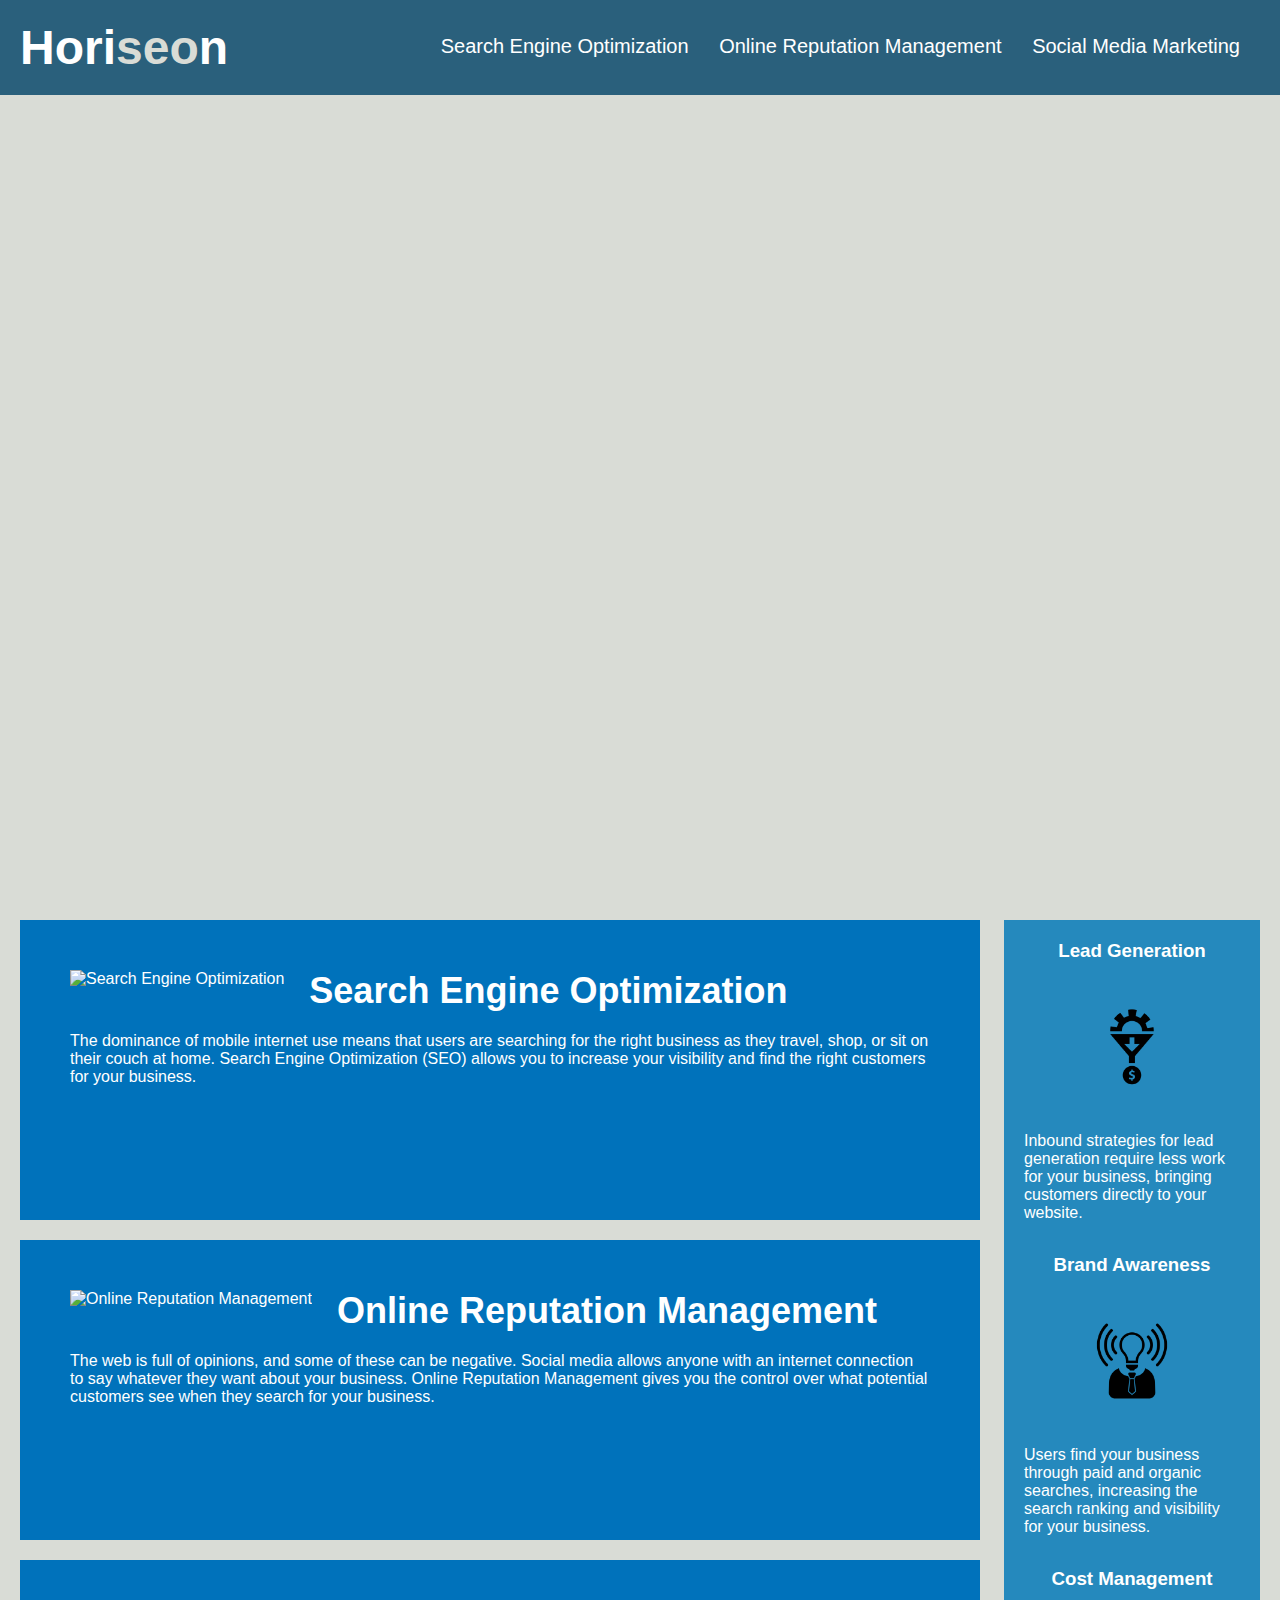
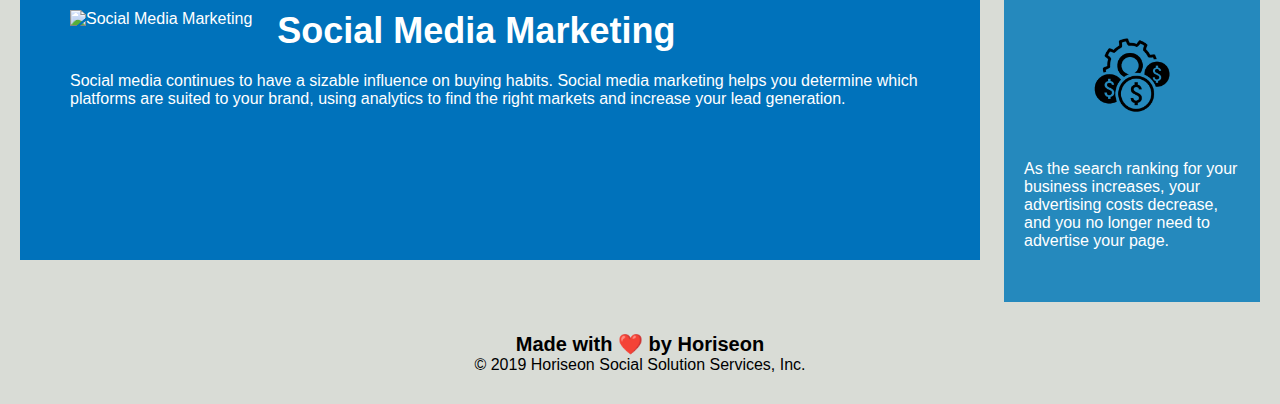
==== index.html @ e98aab25 "moved index.html and assets to root" ====
<!DOCTYPE html>
<html lang="en-us">

<head>
    <meta charset="UTF-8" />
    <link rel="stylesheet" href="./assets/css/style.css">
    <title>Horiseon Social Solution Services</title>
</head>

<body>
    <header class="header">
        <h1>Hori<span class="seo">seo</span>n</h1>
        <div>
            <ul>
                <li><a href="#search-engine-optimization">Search Engine Optimization</a></li>
                <li><a href="#online-reputation-management">Online Reputation Management</a></li>
                <li><a href="#social-media-marketing">Social Media Marketing</a></li>
            </ul>
        </div>
    </header>

    <div class="hero"></div>
    <section class="content">
        <div id="search-engine-optimization" class="search-engine-optimization">
            <img src="./assets/images/search-engine-optimization.jpg" alt="Search Engine Optimization" class="float-left" />
            <h2>Search Engine Optimization</h2>
            <p>The dominance of mobile internet use means that users are searching for the right business as they travel, shop, or sit on their couch at home. Search Engine Optimization (SEO) allows you to increase your visibility and find the right customers for your business.</p>
        </div>
        <div id="online-reputation-management" class="online-reputation-management">
            <img src="./assets/images/online-reputation-management.jpg" alt="Online Reputation Management" class="float-left" />
            <h2>Online Reputation Management</h2>
            <p>The web is full of opinions, and some of these can be negative. Social media allows anyone with an internet connection to say whatever they want about your business. Online Reputation Management gives you the control over what potential customers see when they search for your business.</p>
        </div>
        <div id="social-media-marketing" class="social-media-marketing">
            <img src="./assets/images/social-media-marketing.jpg" alt="Social Media Marketing" class="float-left" />
            <h2>Social Media Marketing</h2>
            <p>Social media continues to have a sizable influence on buying habits. Social media marketing helps you determine which platforms are suited to your brand, using analytics to find the right markets and increase your lead generation.</p>
        </div>
    </section>

    <section class="benefits">
        <div class="benefit-lead">
            <h3>Lead Generation</h3>
            <img src="./assets/images/lead-generation.png" title="Lead Generation" alt="lead generation"/>
            <p>Inbound strategies for lead generation require less work for your business, bringing customers directly to your website.</p>
        </div>
        <div class="benefit-brand">
            <h3>Brand Awareness</h3>
            <img src="./assets/images/brand-awareness.png" title="Brand Awareness" alt="brand awareness"/>
            <p>Users find your business through paid and organic searches, increasing the search ranking and visibility for your business.</p>
        </div>
        <div class="benefit-cost">
            <h3>Cost Management</h3>
            <img src="./assets/images/cost-management.png" title="Cost Management" alt="cost management"/>
            <p>As the search ranking for your business increases, your advertising costs decrease, and you no longer need to advertise your page.</p>
        </div>
    </section>
    
    <footer class="footer">
        <h2>Made with ❤️️ by Horiseon</h2>
        <p>&copy; 2019 Horiseon Social Solution Services, Inc.</p>
    </footer>
</body>

</html>
---- assets/css/style.css ----
* {
    box-sizing: border-box;
    padding: 0;
    margin: 0;
}

body {
    background-color: #d9dcd6;
}

.header {
    padding: 20px;
    font-family: 'Trebuchet MS', 'Lucida Sans Unicode', 'Lucida Grande', 'Lucida Sans', Arial, sans-serif;
    background-color: #2a607c;
    color: #ffffff;
}

.header h1 {
    display: inline-block;
    font-size: 48px;
}

.header h1 .seo {
    color: #d9dcd6;
}

.header div {
    padding-top: 15px;
    margin-right: 20px;
    float: right;
    font-family: 'Gill Sans', 'Gill Sans MT', Calibri, 'Trebuchet MS', sans-serif;
    font-size: 20px;
}

.header div ul {
    list-style-type: none;
}

.header div ul li {
    display: inline-block;
    margin-left: 25px;
}

a {
    color: #ffffff;
    text-decoration: none;
}

p {
    font-size: 16px;
}

.hero {
    height: 800px;
    width: 100%;
    margin-bottom: 25px;
    background-image: url("../images/digital-marketing-meeting.jpg");
    background-size: cover;
    background-position: center;
}

.float-left {
    float: left;
    margin-right: 25px;
}

.float-right {
    float: right;
    margin-left: 25px;
}

.content {
    width: 75%;
    display: inline-block;
    margin-left: 20px;
}

.benefits {
    margin-right: 20px;
    padding: 20px;
    clear: both;
    float: right;
    width: 20%;
    height: 100%;
    font-family: 'Gill Sans', 'Gill Sans MT', Calibri, 'Trebuchet MS', sans-serif;
    background-color: #2589bd;
}

.benefit-lead {
    margin-bottom: 32px;
    color: #ffffff;
}

.benefit-brand {
    margin-bottom: 32px;
    color: #ffffff;
}

.benefit-cost {
    margin-bottom: 32px;
    color: #ffffff;
}

.benefit-lead h3 {
    margin-bottom: 10px;
    text-align: center;
}

.benefit-brand h3 {
    margin-bottom: 10px;
    text-align: center;
}

.benefit-cost h3 {
    margin-bottom: 10px;
    text-align: center;
}

.benefit-lead img {
    display: block;
    margin: 10px auto;
    max-width: 150px;
}

.benefit-brand img {
    display: block;
    margin: 10px auto;
    max-width: 150px;
}

.benefit-cost img {
    display: block;
    margin: 10px auto;
    max-width: 150px;
}

.search-engine-optimization {
    margin-bottom: 20px;
    padding: 50px;
    height: 300px;
    font-family: 'Gill Sans', 'Gill Sans MT', Calibri, 'Trebuchet MS', sans-serif;
    background-color: #0072bb;
    color: #ffffff;
}

.online-reputation-management {
    margin-bottom: 20px;
    padding: 50px;
    height: 300px;
    font-family: 'Gill Sans', 'Gill Sans MT', Calibri, 'Trebuchet MS', sans-serif;
    background-color: #0072bb;
    color: #ffffff;
}

.social-media-marketing {
    margin-bottom: 20px;
    padding: 50px;
    height: 300px;
    font-family: 'Gill Sans', 'Gill Sans MT', Calibri, 'Trebuchet MS', sans-serif;
    background-color: #0072bb;
    color: #ffffff;
}

.search-engine-optimization img {
    max-height: 200px;
}

.online-reputation-management img {
    max-height: 200px;
}

.social-media-marketing img {
    max-height: 200px;
}

.search-engine-optimization h2 {
    margin-bottom: 20px;
    font-size: 36px;
}

.online-reputation-management h2 {
    margin-bottom: 20px;
    font-size: 36px;
}

.social-media-marketing h2 {
    margin-bottom: 20px;
    font-size: 36px;
}

.footer {
    padding: 30px;
    clear: both;
    font-family: 'Trebuchet MS', 'Lucida Sans Unicode', 'Lucida Grande', 'Lucida Sans', Arial, sans-serif;
    text-align: center;
}

.footer h2 {
    font-size: 20px;
}
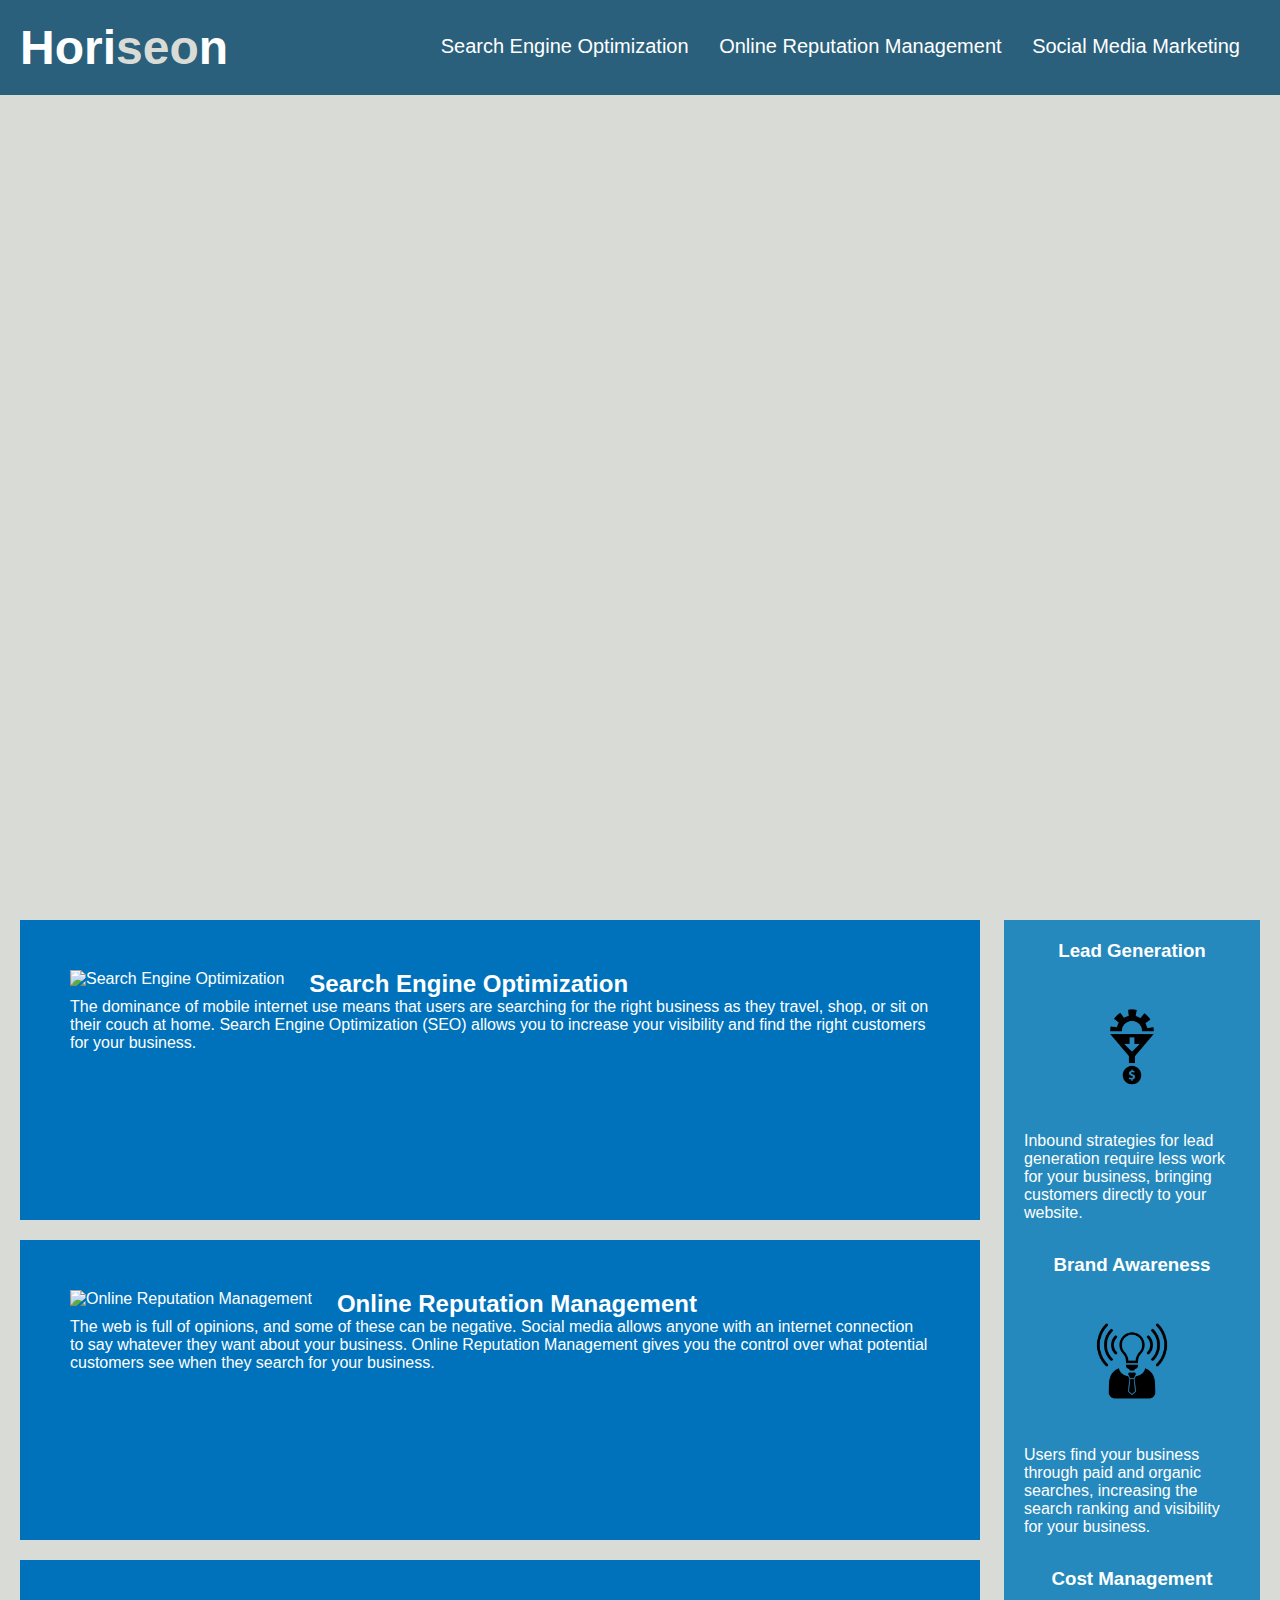
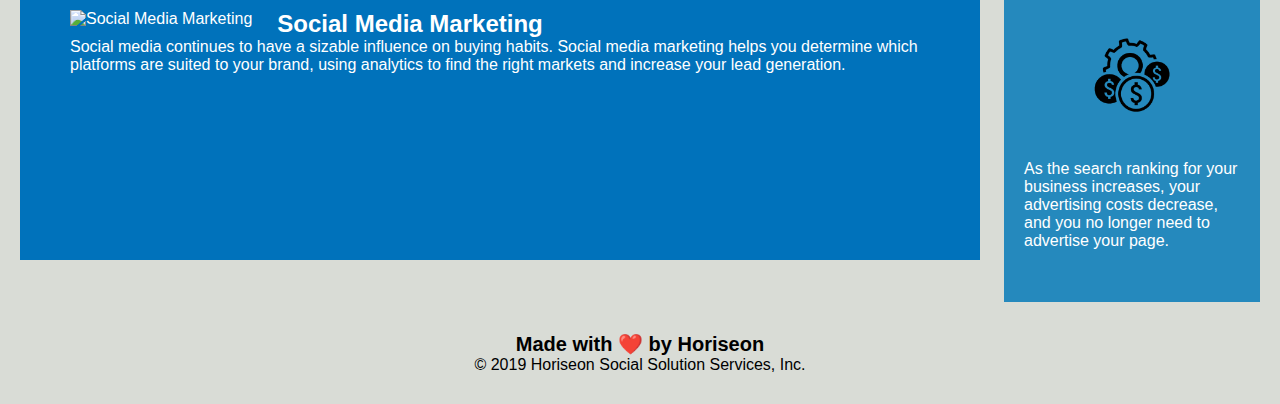
==== commit 21f08dfd: "changed header div to nav and altered css to match change" ====
--- a/index.html
+++ b/index.html
@@ -10,28 +10,28 @@
 <body>
     <header class="header">
         <h1>Hori<span class="seo">seo</span>n</h1>
-        <div>
+        <nav>
             <ul>
                 <li><a href="#search-engine-optimization">Search Engine Optimization</a></li>
                 <li><a href="#online-reputation-management">Online Reputation Management</a></li>
                 <li><a href="#social-media-marketing">Social Media Marketing</a></li>
             </ul>
-        </div>
+        </nav>
     </header>
 
     <div class="hero"></div>
     <section class="content">
-        <div id="search-engine-optimization" class="search-engine-optimization">
+        <div id="search-engine-optimization">
             <img src="./assets/images/search-engine-optimization.jpg" alt="Search Engine Optimization" class="float-left" />
             <h2>Search Engine Optimization</h2>
             <p>The dominance of mobile internet use means that users are searching for the right business as they travel, shop, or sit on their couch at home. Search Engine Optimization (SEO) allows you to increase your visibility and find the right customers for your business.</p>
         </div>
-        <div id="online-reputation-management" class="online-reputation-management">
+        <div id="online-reputation-management">
             <img src="./assets/images/online-reputation-management.jpg" alt="Online Reputation Management" class="float-left" />
             <h2>Online Reputation Management</h2>
             <p>The web is full of opinions, and some of these can be negative. Social media allows anyone with an internet connection to say whatever they want about your business. Online Reputation Management gives you the control over what potential customers see when they search for your business.</p>
         </div>
-        <div id="social-media-marketing" class="social-media-marketing">
+        <div id="social-media-marketing">
             <img src="./assets/images/social-media-marketing.jpg" alt="Social Media Marketing" class="float-left" />
             <h2>Social Media Marketing</h2>
             <p>Social media continues to have a sizable influence on buying habits. Social media marketing helps you determine which platforms are suited to your brand, using analytics to find the right markets and increase your lead generation.</p>
--- a/assets/css/style.css
+++ b/assets/css/style.css
@@ -24,7 +24,7 @@
     color: #d9dcd6;
 }
 
-.header div {
+.header nav {
     padding-top: 15px;
     margin-right: 20px;
     float: right;
@@ -32,11 +32,11 @@
     font-size: 20px;
 }
 
-.header div ul {
+.header nav ul {
     list-style-type: none;
 }
 
-.header div ul li {
+.header nav ul li {
     display: inline-block;
     margin-left: 25px;
 }
@@ -134,7 +134,7 @@
     max-width: 150px;
 }
 
-.search-engine-optimization {
+#search-engine-optimization {
     margin-bottom: 20px;
     padding: 50px;
     height: 300px;
@@ -143,7 +143,7 @@
     color: #ffffff;
 }
 
-.online-reputation-management {
+#online-reputation-management {
     margin-bottom: 20px;
     padding: 50px;
     height: 300px;
@@ -152,7 +152,7 @@
     color: #ffffff;
 }
 
-.social-media-marketing {
+#social-media-marketing {
     margin-bottom: 20px;
     padding: 50px;
     height: 300px;
